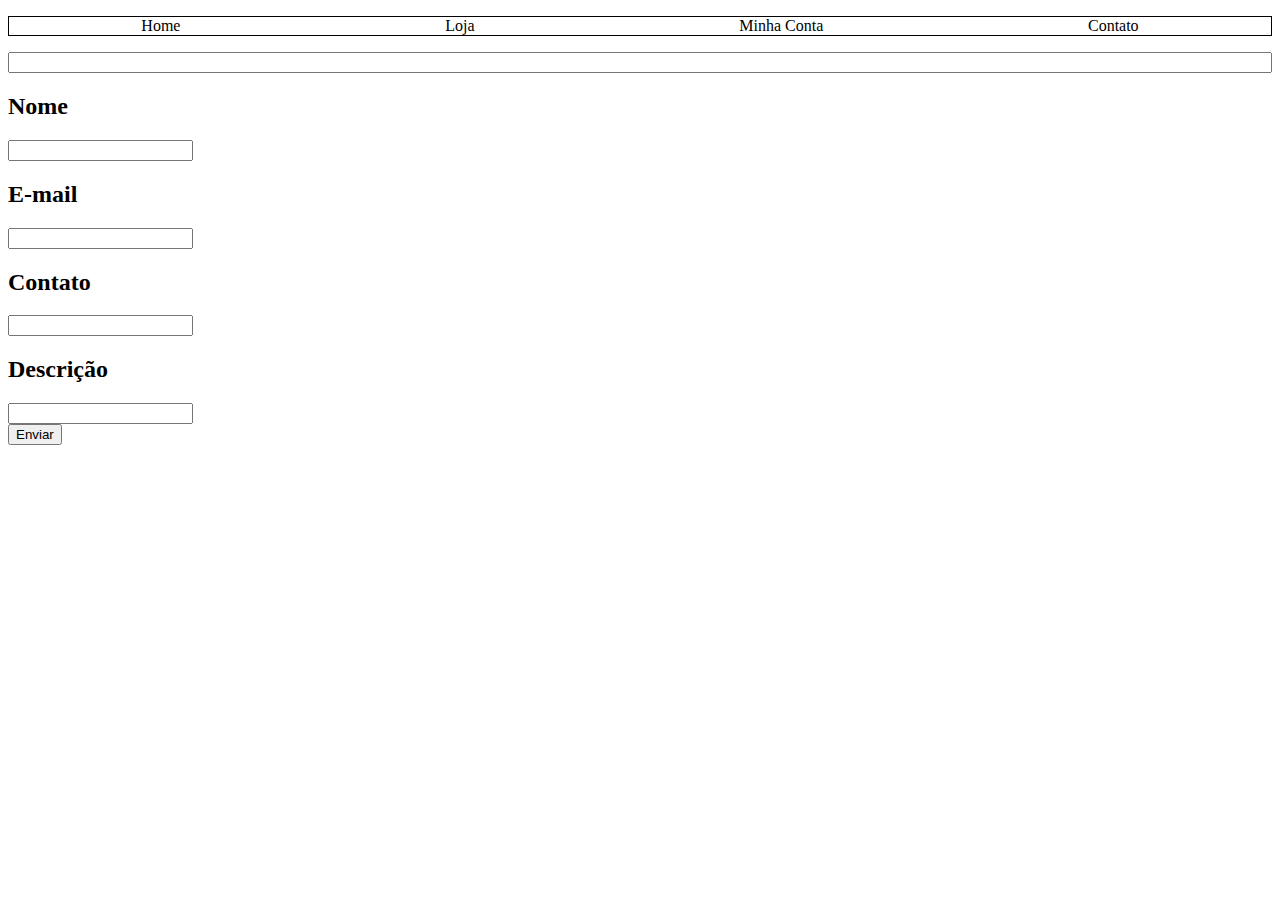
==== contato.html @ a398a94c "projeto ecommerce" ====
<!DOCTYPE html>
<html lang="pt-BR">
<head>
    <meta charset="UTF-8">
    <meta http-equiv="X-UA-Compatible" content="IE=edge">
    <meta name="viewport" content="width=device-width, initial-scale=1.0">
    <title>Ecommerce Discos</title>
    <link rel="manifest" href="manifest.json">
    <link rel="stylesheet" href="style.css" />
    <link rel="apple-touch-icon" sizes="57x57" href="icons/apple-icon-57x57.png">
    <link rel="apple-touch-icon" sizes="60x60" href="icons/apple-icon-60x60.png">
    <link rel="apple-touch-icon" sizes="72x72" href="icons/apple-icon-72x72.png">
    <link rel="apple-touch-icon" sizes="76x76" href="icons/apple-icon-76x76.png">
    <link rel="apple-touch-icon" sizes="114x114" href="icons/apple-icon-114x114.png">
    <link rel="apple-touch-icon" sizes="120x120" href="icons/apple-icon-120x120.png">
    <link rel="apple-touch-icon" sizes="144x144" href="icons/apple-icon-144x144.png">
    <link rel="apple-touch-icon" sizes="152x152" href="icons/apple-icon-152x152.png">
    <link rel="apple-touch-icon" sizes="180x180" href="icons/apple-icon-180x180.png">
    <link rel="icon" type="image/png" sizes="192x192" href="icons/android-icon-192x192.png">
    <link rel="icon" type="image/png" sizes="32x32" href="icons/favicon-32x32.png">
    <link rel="icon" type="image/png" sizes="96x96" href="icons/favicon-96x96.png">
    <link rel="icon" type="image/png" sizes="16x16" href="icons/favicon-16x16.png">
    <link rel="icon" type="image/png" sizes="16x16" href="icons/icon-512x512.png">
    <meta name="msapplication-TileColor" content="#ffffff">
    <meta name="msapplication-TileImage" content="icons/ms-icon-144x144.png">
    <meta name="theme-color" content="#ffffff">
</head>
<body>

    <nav>
        <ul class="menu">
            <li>Home</li>
            <li>Loja</li>
            <li>Minha Conta</li>
            <li>Contato</li>
        </ul>
    </nav>

    <section>
        <input type="search" class="pesquisa">
    </section>

    <div>
        <h2>Nome</h2><input type="text" name="nome" id="">
        <h2>E-mail</h2><input type="email" name="email" id="">
        <h2>Contato</h2><input type="number" name="contato" id="">
        <h2>Descrição</h2><input type="text" name="descricao" id="">
    </div>

    <input type="button" value="Enviar">
</body>
</html>
---- style.css ----
.menu{
    display: flex;
    justify-content: space-around;
    border: 1px solid black;
    list-style: none;
    padding: 0;
}

.nomeProduto{
    border: 3px double black;
    text-align: center;
}

span{
    font-size: 20px;
}

.imagem{
    max-width: 200px;
    display: block;
    margin: 20px auto 3px auto;
}

.pesquisa{
    width: 100%;
}

.comprar{
    margin: 0 auto;
    display: block;
    width: 100px;
    font-size: 15px;
}

.nome{
    width: 100%;
}
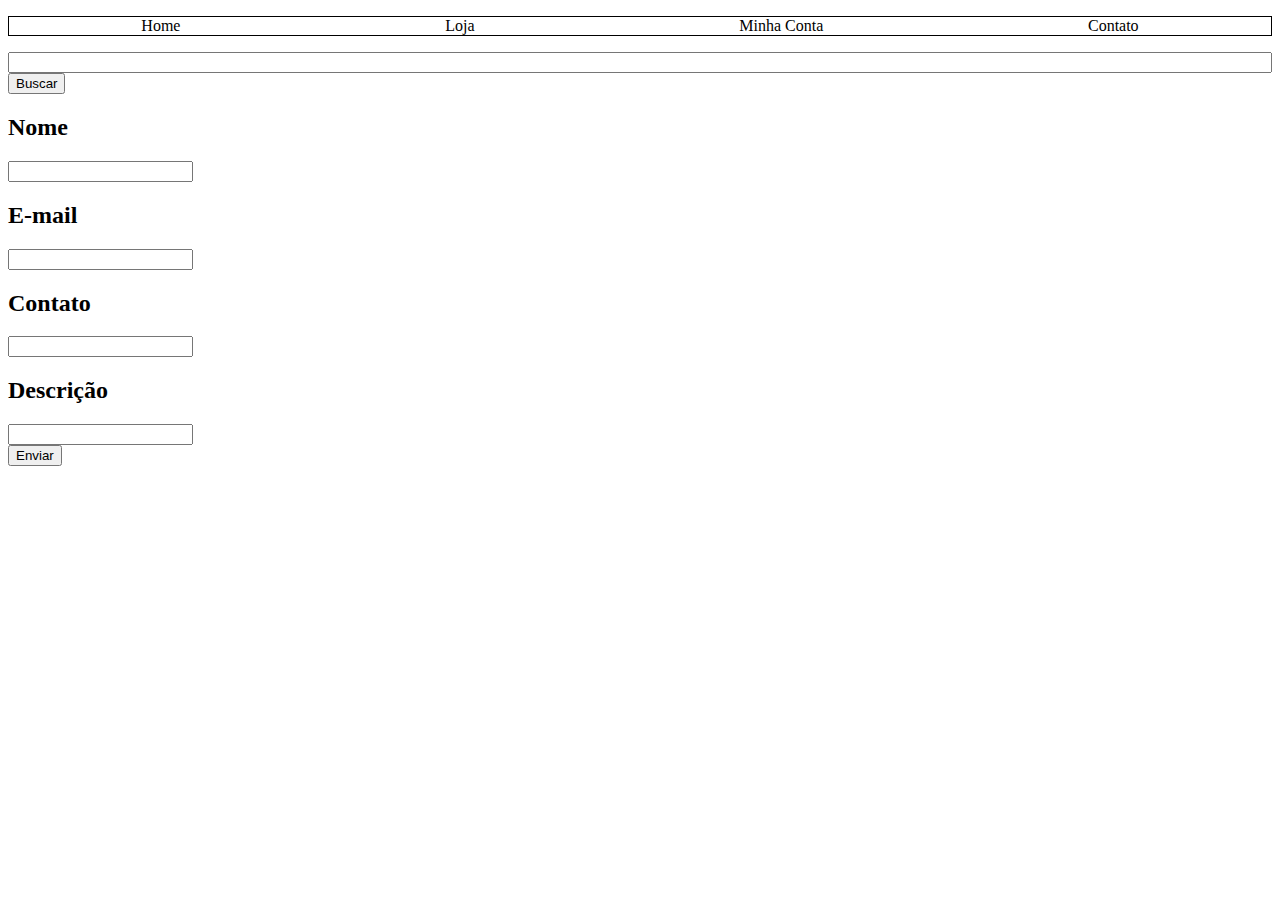
==== commit 44d242e9: "pequenas alterações" ====
--- a/contato.html
+++ b/contato.html
@@ -38,6 +38,7 @@
 
     <section>
         <input type="search" class="pesquisa">
+        <input type="button" value="Buscar" class="buscar">
     </section>
 
     <div>
--- a/style.css
+++ b/style.css
@@ -36,5 +36,8 @@
     width: 100%;
 }
 
+.secao-pesquisa{
+    display: flex;
+}
 
 
